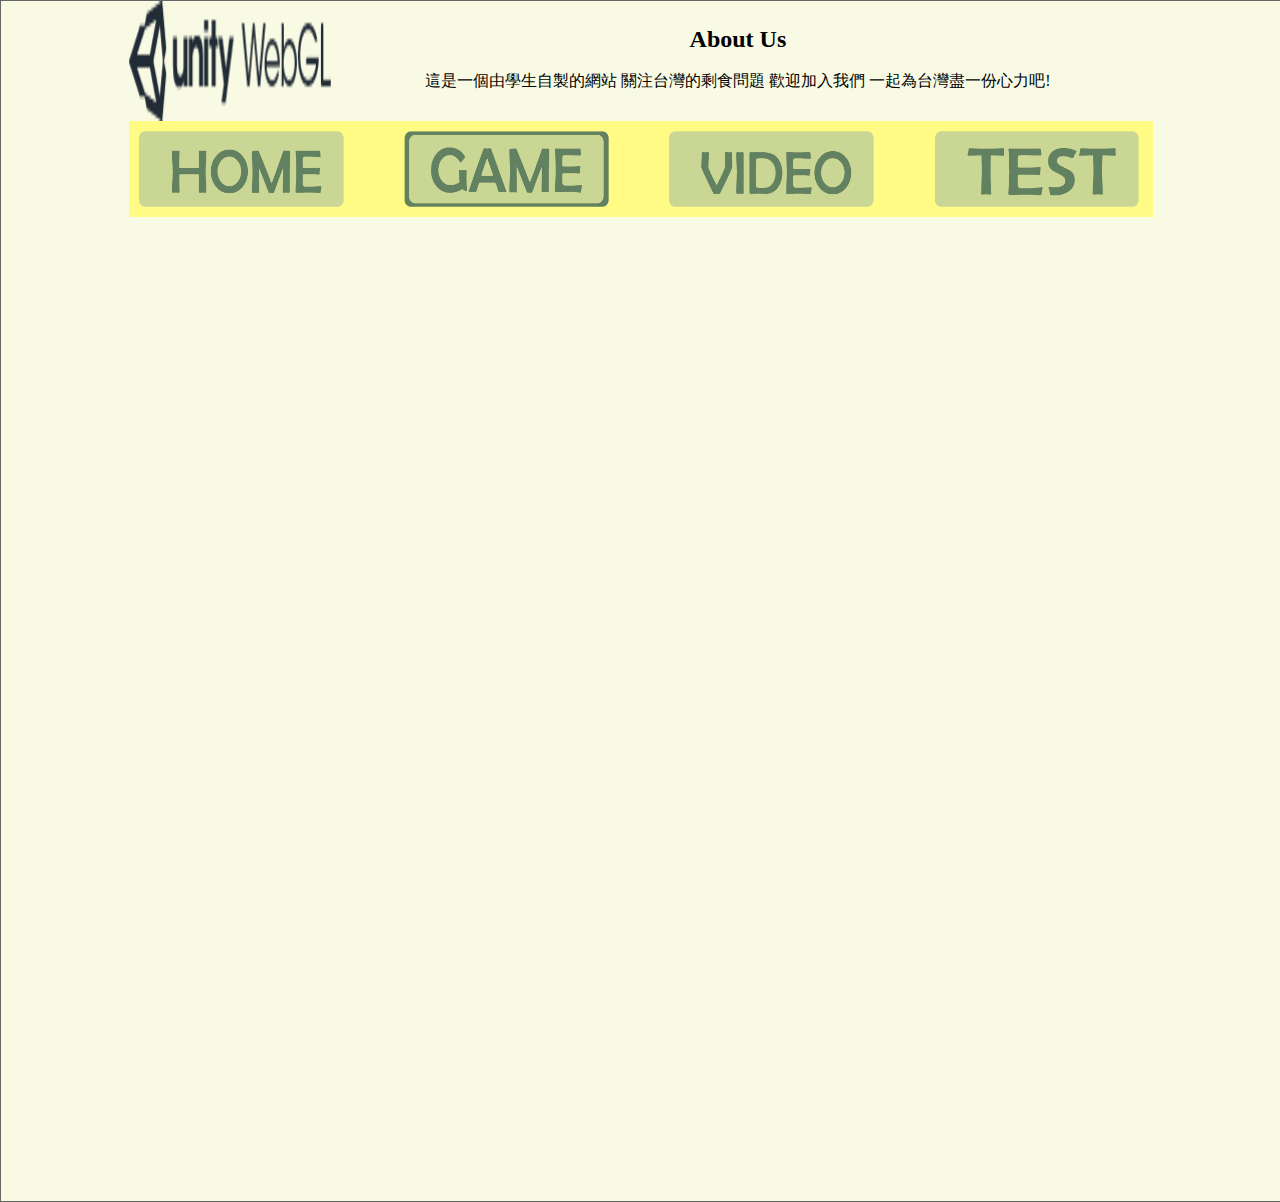
==== game.html @ d4c70d7a "Create game.html" ====
<!DOCTYPE html>
<html>
<link type="text/css" rel="stylesheet" href="test.css">
<head>
    <title>game</title>
    <meta http-equiv="content-type" content="text/html; charset=utf-8" />
</head>

<body>
    <div id="back">
        <div id="top">
            <img src="logo.png" width="20%" height="100%" >
            <div class="us" style="float:right; margin-right:10%; margin-top:0.5%;">
            <h2 >About Us</h2><p>這是一個由學生自製的網站 關注台灣的剩食問題 歡迎加入我們 一起為台灣盡一份心力吧!</p>
            </div>
        </div>        
        <div id="header" >
            <a href="https://dennishsiao.github.io/project/home.html"> 
                <img src="home.png"  width="20%" height="80%" style="position:relative; top:10%; left:1%">
            </a>
            <a href="https://dennishsiao.github.io/project/game.html"> 
                <img src="game1.png"  width="20%" height="80%" style="position:relative; top:10%; left:6.5%">
            </a>
            <a href="https://dennishsiao.github.io/project/video.html"> 
                <img src="video.png" width="20%" height="80%" style="position:relative; top:10%; left:12%">
            </a>
            <a href="https://dennishsiao.github.io/project/test.html"> 
                <img src="test.png"  width="20%" height="80%" style="position:relative; top:10%; left:17.5%">
            </a>
        </div>
        <div id=second>
            <iframe src="https://dennishsiao.github.io/project/index.html" width="100%" height="600px" allowfullscreen="true" frameborder="0"></iframe>
        </div>                
        <div id="content">
        </div>
     
    </div>

</body>

</html>
---- test.css ----
body{
	margin:0;
	padding:0;
}

#back{
	width:100%;
    height:1200px;
    margin-top:0; 
    margin-left:0%; 
    margin-right:0; 
    margin-bottom:0; 
    border-top: 1px solid #666666;
    border-left: 1px solid #666666;
    border-right: 1px solid #666666;
    border-bottom: 1px solid #666666; 
    background-color: #F8FAE4;
}

#top{
    width:80%;
    height:10%; 
    margin-top:0; 
    margin-left:10%; 
    margin-right:0; 
    margin-bottom:0; 
    border-top: 0px solid #666666;
    border-left: 0px solid #666666;
    border-right: 0px solid #666666;
    border-bottom: 0px solid #666666; 
    background-color: #F8FAE4;
}

#header{
	width:80%;
	height:8%; 
    margin-top:0; 
    margin-left:10%; 
    margin-right:0; 
    margin-bottom:0; 
    border-top: 0px solid #666666;
    border-left: 0px solid #666666;
    border-right: 0px solid #666666;
    border-bottom: 0px solid #666666; 
    background-color: #FFFB85;
}

#second{
    width:80%;
    height:59%; 
    margin-top:0; 
    margin-left:10%; 
    margin-right:0; 
    margin-bottom:0; 
    border-top: 0px solid #666666;
    border-left: 0px solid #666666;
    border-right: 0px solid #666666;
    border-bottom: 0px solid #666666; 
    background-color: #F8FAE4;
}

#content{
	width:80%;
	height:19.5%; 
    margin-bottom:0;     
    margin-top:0; 
    margin-left:10%; 
    margin-right:0; 
    border-top: 0px solid #666666;
    border-left: 0px solid #666666;
    border-right: 0px solid #666666;
    border-bottom: 0px solid #666666; 
    background-color: #F8FAE4;
}

h2 {
  text-align: center;
}

p {
  line-height: 1em;
}
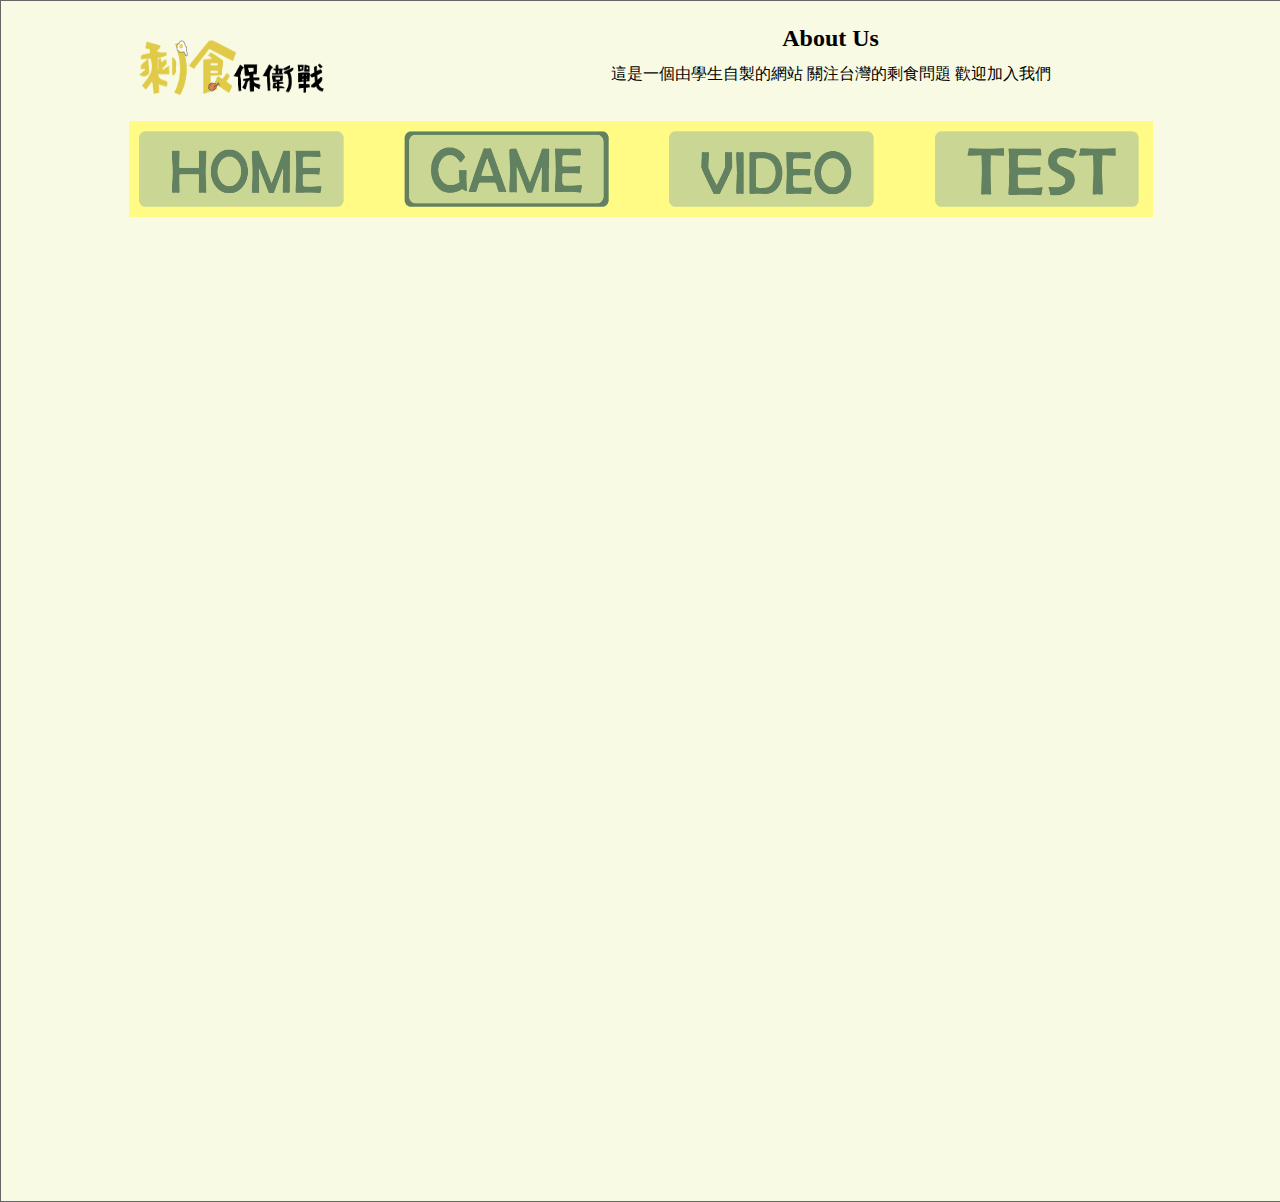
==== commit 25e2ef85: "Update game.html" ====
--- a/game.html
+++ b/game.html
@@ -11,7 +11,7 @@
         <div id="top">
             <img src="logo.png" width="20%" height="100%" >
             <div class="us" style="float:right; margin-right:10%; margin-top:0.5%;">
-            <h2 >About Us</h2><p>這是一個由學生自製的網站 關注台灣的剩食問題 歡迎加入我們 一起為台灣盡一份心力吧!</p>
+            <h2 >About Us</h2><p>這是一個由學生自製的網站 關注台灣的剩食問題 歡迎加入我們</p>
             </div>
         </div>        
         <div id="header" >
--- a/test.css
+++ b/test.css
@@ -75,8 +75,9 @@
 
 h2 {
   text-align: center;
+  line-height: 1em;
 }
 
 p {
-  line-height: 1em;
+  line-height: 0.5em;
 }
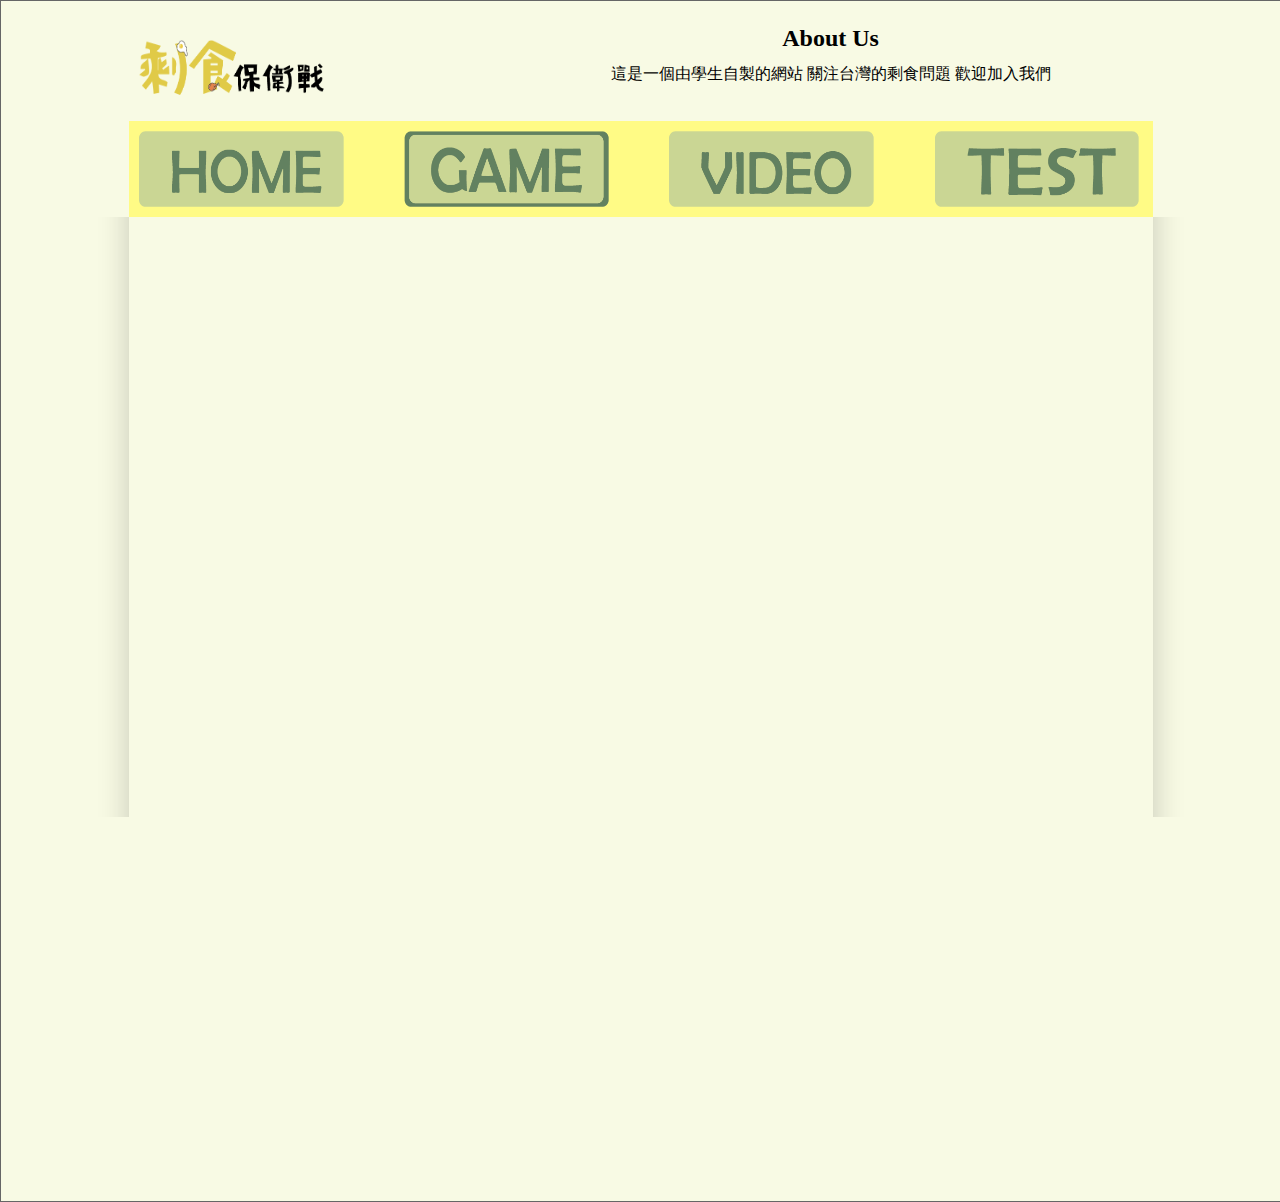
==== commit b8c73e95: "Update game.html" ====
--- a/game.html
+++ b/game.html
@@ -28,11 +28,8 @@
                 <img src="test.png"  width="20%" height="80%" style="position:relative; top:10%; left:17.5%">
             </a>
         </div>
-        <div id=second>
             <iframe src="https://dennishsiao.github.io/project/index.html" width="100%" height="600px" allowfullscreen="true" frameborder="0"></iframe>
-        </div>                
-        <div id="content">
-        </div>
+
      
     </div>
 
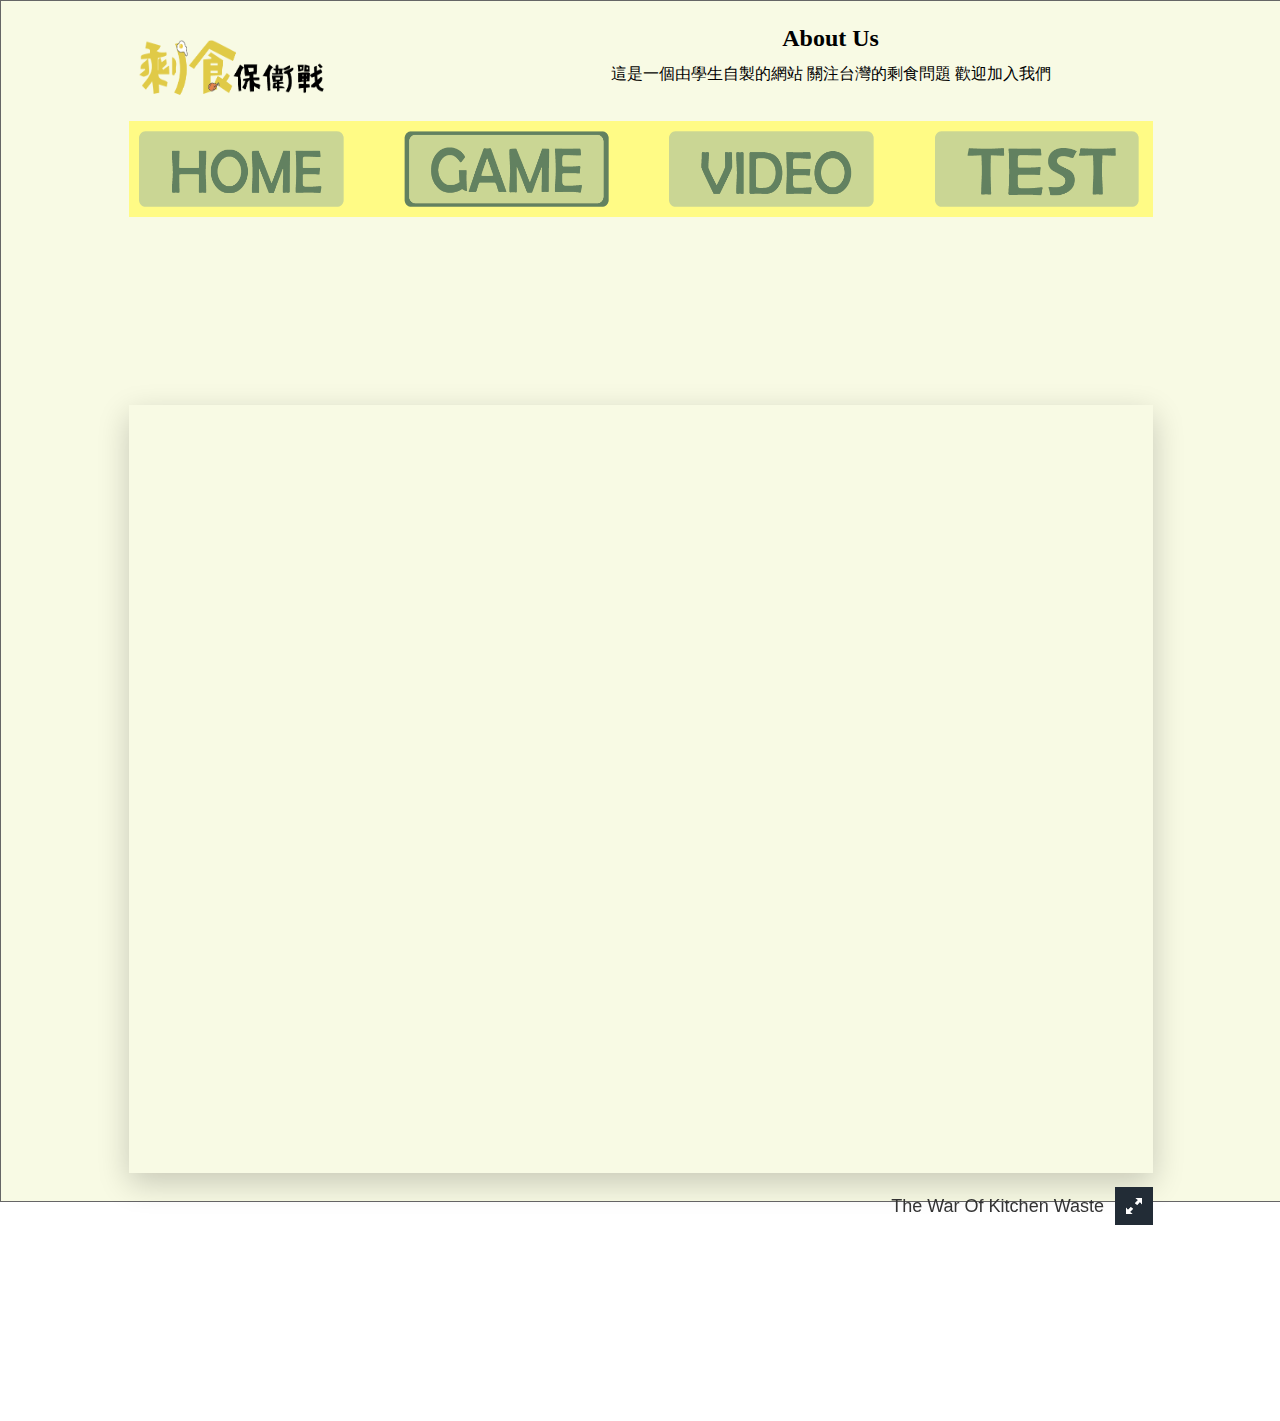
==== commit f1ff6c3c: "Update game.html" ====
--- a/game.html
+++ b/game.html
@@ -28,7 +28,7 @@
                 <img src="test.png"  width="20%" height="80%" style="position:relative; top:10%; left:17.5%">
             </a>
         </div>
-            <iframe src="https://dennishsiao.github.io/project/index.html" width="100%" height="600px" allowfullscreen="true" frameborder="0"></iframe>
+            <iframe src="https://dennishsiao.github.io/project/index.html" width="100%" height="100%" allowfullscreen="true" frameborder="0"></iframe>
 
      
     </div>
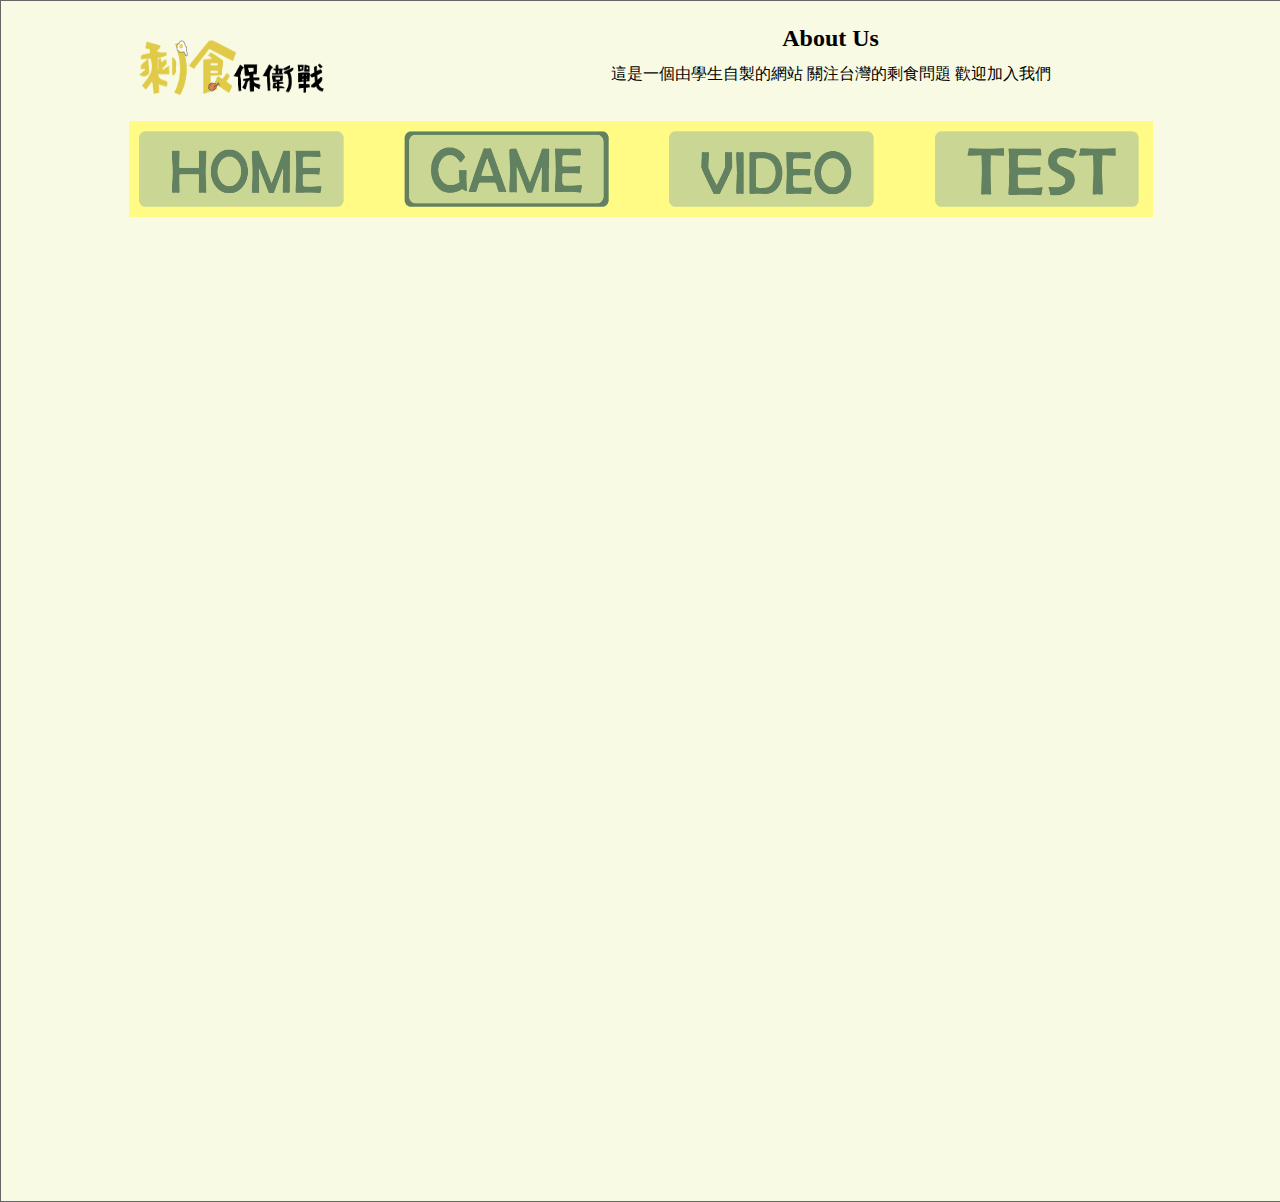
==== commit 3730c4d3: "Update game.html" ====
--- a/game.html
+++ b/game.html
@@ -28,8 +28,9 @@
                 <img src="test.png"  width="20%" height="80%" style="position:relative; top:10%; left:17.5%">
             </a>
         </div>
+        <div id="second" >
             <iframe src="https://dennishsiao.github.io/project/index.html" width="100%" height="100%" allowfullscreen="true" frameborder="0"></iframe>
-
+        </div>
      
     </div>
 
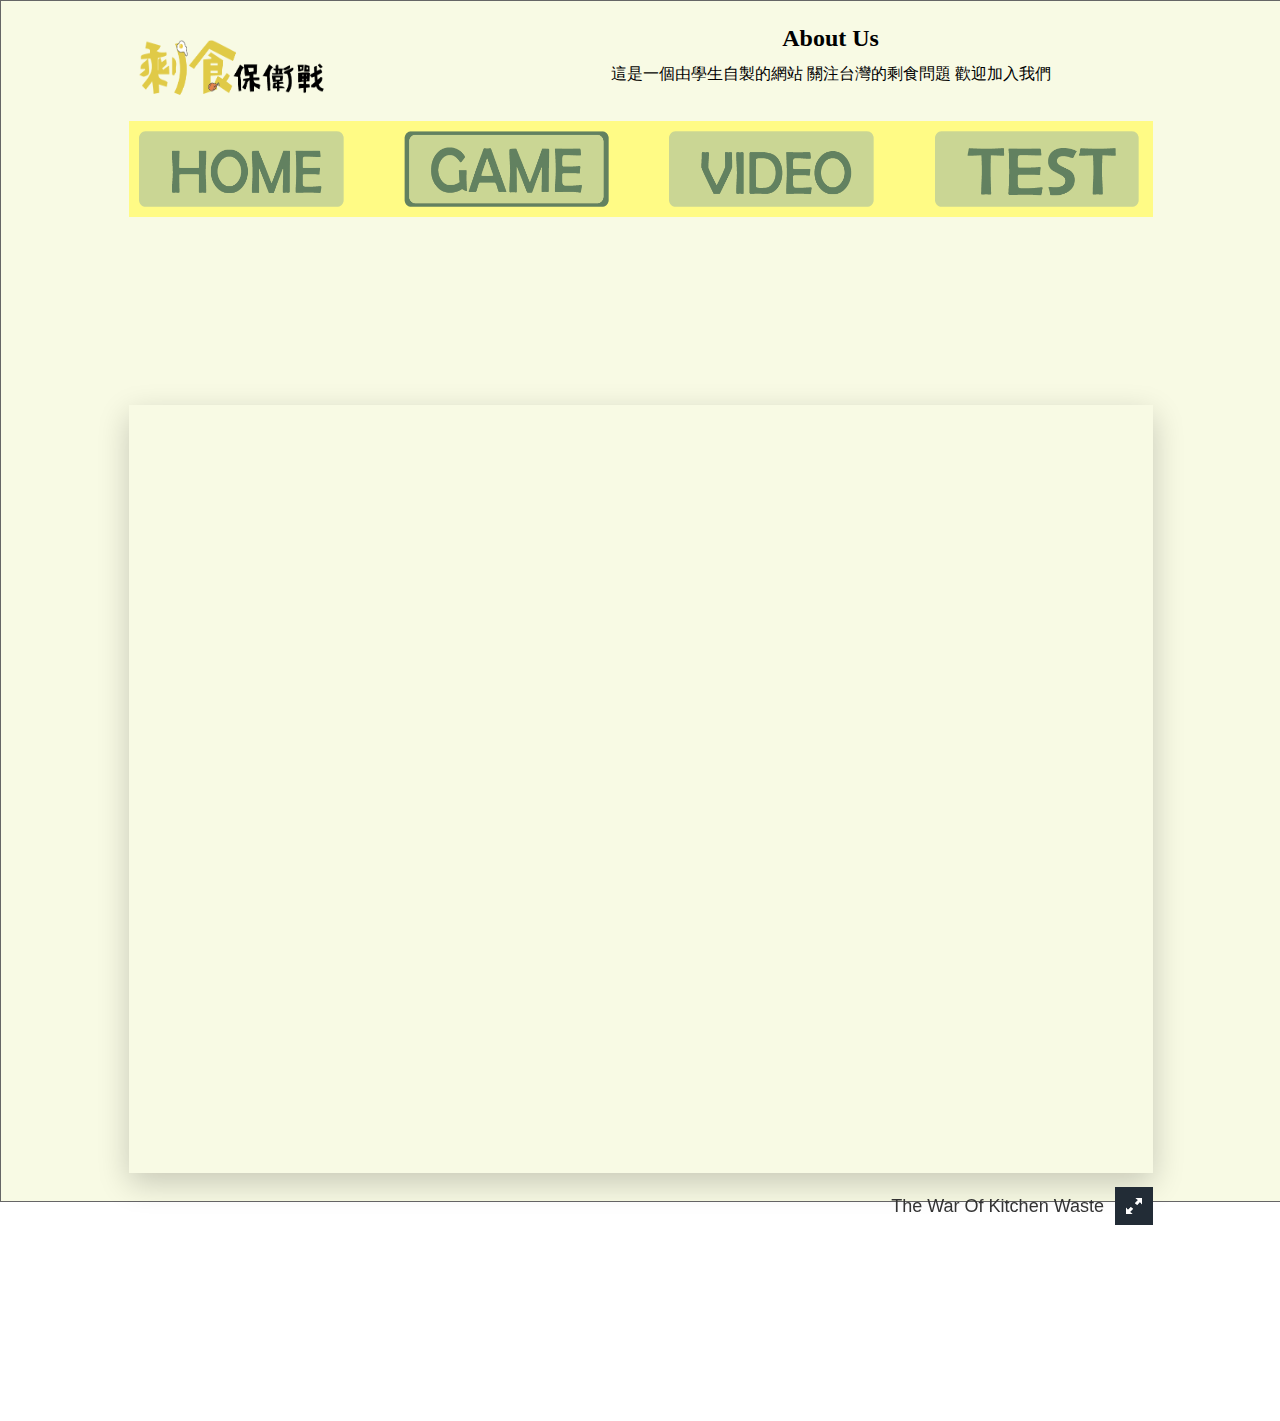
==== commit 701b4084: "Update game.html" ====
--- a/game.html
+++ b/game.html
@@ -28,9 +28,8 @@
                 <img src="test.png"  width="20%" height="80%" style="position:relative; top:10%; left:17.5%">
             </a>
         </div>
-        <div id="second" >
             <iframe src="https://dennishsiao.github.io/project/index.html" width="100%" height="100%" allowfullscreen="true" frameborder="0"></iframe>
-        </div>
+
      
     </div>
 
